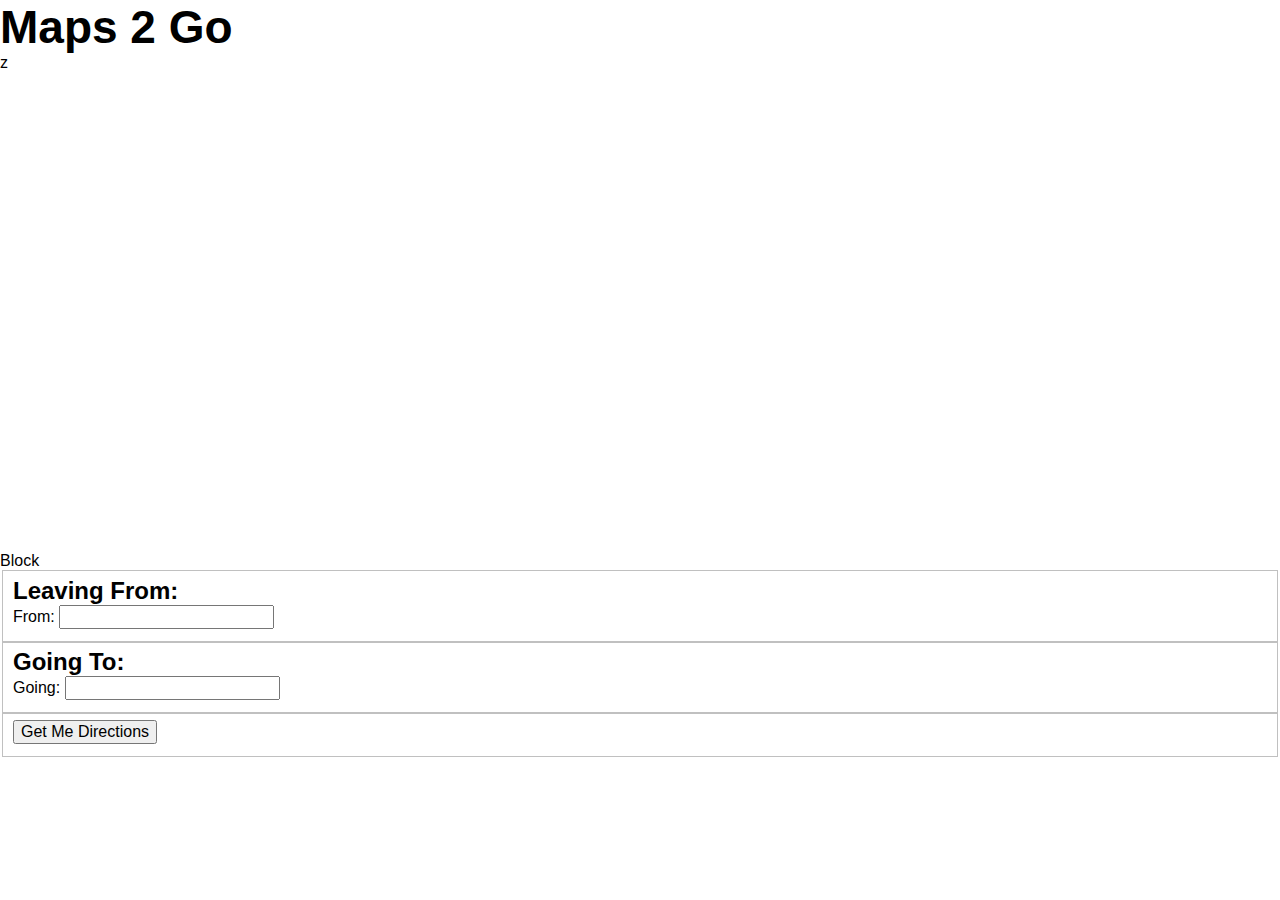
==== index.html @ d12c499a "changes" ====
<!DOCTYPE html>
<html lang="en">
<head>
    <meta charset="UTF-8">
    <meta name="viewport" content="width=device-width, initial-scale=1.0">
    <meta http-equiv="X-UA-Compatible" content="ie=edge">
    <link rel="stylesheet" href="https://use.fontawesome.com/releases/v5.2.0/css/all.css" integrity="sha384-hWVjflwFxL6sNzntih27bfxkr27PmbbK/iSvJ+a4+0owXq79v+lsFkW54bOGbiDQ"
        crossorigin="anonymous">
    <link rel="stylesheet" href="styles/style.css">
    <script src="http://js.api.here.com/v3/3.0/mapsjs-core.js" type="text/javascript" charset="utf-8"></script>
    <script src="http://js.api.here.com/v3/3.0/mapsjs-service.js" type="text/javascript" charset="utf-8"></script>
</head>
<body>
    <main>
        <header>
            <h1>Maps 2 Go</h1>
        </header>z
        <div style="width: 640px; height: 480px" id="mapContainer"></div>
        <div id="alert-placeholder">Block</div>
        <form action="">
            <fieldset class="leavingFrom">
                <h2>Leaving From:</h2>
                <label for="leaving_from">From:</label>
                <input id="leaving_from" onkeydown="fromLoc()" type="text">
            </fieldset>
            <fieldset class="goingTo">
                <h2>Going To:</h2>
                <label for="going_to">Going:</label>
                <input id="going_to"  onkeyup="toLoc()" type="text">
            </fieldset>
            <fieldset class="submitButton">
                <div class="submit-container">
                    <input type="submit" id="directionBtn" onclick="getDirection()" value="Get Me Directions">
                </div>
                <!-- <div class="clear-button">
                    <button>Clear Selection</button>
                </div> -->
            </fieldset>
        </form>
        <div id="dataBlock"></div>
        <section class="results">
            <!-- we want the result output here -->
        </section>
        <section class="action" id='result'>
            <!--   <h1>PATIENT IS IN CRITICAL CONDITION</h1> // value 1-8 -->
        </section>
        <!--<section class="action">
            <h2>PATIENT IS IN MEDIUM LEVEL RISK</h2> //value 8-12
        </section>
        <section class="action">
            <h3>PATIENT IS IN LOW LEVEL RISK</h3> //value 12-15
        </section> -->
    </main>
    <script src="https://cdnjs.cloudflare.com/ajax/libs/jquery/2.1.4/jquery.js"></script>
    <script src="script.js"></script>
    <script src="js/jquery-ui-1.9.2.custom.min.js" type="text/javascript" charset="utf-8"></script>
    <script>
    //>Map Object
    // Initialize the platform object:
    var platform = new H.service.Platform({
    'app_id': 'GcFeBFxSQy59KaIwNGNT',
    'app_code': 'hUm4bhECAqoXGLXd7TV1Xw'
    });

    // Obtain the default map types from the platform object
    var maptypes = platform.createDefaultLayers();

    // Instantiate (and display) a map object:
    var map = new H.Map(
    document.getElementById('mapContainer'),
    maptypes.normal.map,
    {
      zoom: 10,
      center: { lng: 13.4, lat: 52.51 }
    });
    //>End of Map Object
    var availableTags = [];
    var availableTags2 = [];

    //AJAX Request to Here.com
    function fromLoc(){
      availableTags = [];
      fromTxt = document.getElementById('leaving_from').value;

        $.ajax({
        dataType: 'json',
        url: "https://autocomplete.geocoder.api.here.com/6.2/suggest.json?app_id=GcFeBFxSQy59KaIwNGNT&app_code=hUm4bhECAqoXGLXd7TV1Xw&query="+fromTxt+"&maxresults=10",
        type: "GET",
        success: function (data) {
          console.log(data);
          var i;

          for (i = 0; i < data.suggestions.length; i++) {
            availableTags.push(data.suggestions[i].label);
          }

          $( "#leaving_from" ).autocomplete({
            source: availableTags
          });
          //document.getElementById('dataBlock').innerHTML = 'test';
          //  document.getElementById('dataBlock').innerHTML = jsonObj;

        },
        error: function (xhr, textStatus, errorThrown) {
          //No Result found
        }
        });
      }

    

      function toLoc(){
        availableTags2 = [];
        fromTxt = document.getElementById('going_to').value;

          $.ajax({
          dataType: 'json',
          url: "https://autocomplete.geocoder.api.here.com/6.2/suggest.json?app_id=GcFeBFxSQy59KaIwNGNT&app_code=hUm4bhECAqoXGLXd7TV1Xw&query="+fromTxt+"&maxresults=10",
          type: "GET",
          success: function (data) {
            console.log(data);
            var i;
            for (i = 0; i < data.suggestions.length; i++) {
              availableTags2.push(data.suggestions[i].label);
            }
            //document.getElementById('dataBlock').innerHTML = 'test';
            //  document.getElementById('dataBlock').innerHTML = jsonObj;
            $( "#going_to" ).autocomplete({
              source: availableTags2
            });
          },
          error: function (xhr, textStatus, errorThrown) {
            //No Result found
          }
          });
        }
    //End of Ajax Request to here.com
      //Click Function work Start
      function getDirection(){
        var loc1 = document.getElementById('leaving_from').value;
        var loc2 = document.getElementById('going_to').value;
        $.ajax({
            url: 'https://geocoder.api.here.com/6.2/geocode.json',
            type: 'GET',
            dataType: 'jsonp',
            jsonp: 'jsoncallback',
            data: {
              searchtext: loc1,
              app_id: 'GcFeBFxSQy59KaIwNGNT',
              app_code: 'hUm4bhECAqoXGLXd7TV1Xw',
              gen: '9'
            },
            success: function (data) {
              var fromLat = data.Response.View[0].Result[0].Location.DisplayPosition.Latitude;
              var fromLang = data.Response.View[0].Result[0].Location.DisplayPosition.Longitude;
            }
          });

          $.ajax({
              url: 'https://geocoder.api.here.com/6.2/geocode.json',
              type: 'GET',
              dataType: 'jsonp',
              jsonp: 'jsoncallback',
              data: {
                searchtext: loc2,
                app_id: 'GcFeBFxSQy59KaIwNGNT',
                app_code: 'hUm4bhECAqoXGLXd7TV1Xw',
                gen: '9'
              },
              success: function (data) {
                var toLat = data.Response.View[0].Result[0].Location.DisplayPosition.Latitude;
                var toLang = data.Response.View[0].Result[0].Location.DisplayPosition.Longitude;
              }
          });


          //Code for Directions

          $.ajax({
            url: 'https://route.api.here.com/routing/7.2/calculateroute.json',
            type: 'GET',
            dataType: 'jsonp',
            jsonp: 'jsoncallback',
            data: {
            waypoint0: '52.5160,13.3779',
            waypoint1: '52.5206,13.3862',
            mode: 'fastest;car;traffic:enabled',
            app_id: 'devportal-demo-20180625',
            app_code: '9v2BkviRwi9Ot26kp2IysQ',
            departure: 'now'
          },
          success: function (data) {
            console.log('Direction Data : '+ JSON.stringify(data));
          }
          });


      }
      //End of Click Function
      //Autocomplete Code
    $( function() {
    } );
    //End of Autocomplete


  </script>
</body>
</html>
---- styles/style.css ----
article, aside, details, figcaption, figure, footer, header, hgroup, nav, section, summary {
  display: block; }

audio, canvas, video {
  display: inline-block; }

audio:not([controls]) {
  display: none;
  height: 0; }

[hidden] {
  display: none; }

html {
  font-family: sans-serif;
  -webkit-text-size-adjust: 100%;
  -ms-text-size-adjust: 100%; }

a:focus {
  outline: thin dotted; }

a:active, a:hover {
  outline: 0; }

h1 {
  font-size: 2em; }

abbr[title] {
  border-bottom: 1px dotted; }

b, strong {
  font-weight: 700; }

dfn {
  font-style: italic; }

mark {
  background: #ff0;
  color: #000; }

code, kbd, pre, samp {
  font-family: monospace, serif;
  font-size: 1em; }

pre {
  white-space: pre-wrap;
  word-wrap: break-word; }

q {
  quotes: \201C \201D \2018 \2019; }

small {
  font-size: 80%; }

sub, sup {
  font-size: 75%;
  line-height: 0;
  position: relative;
  vertical-align: baseline; }

sup {
  top: -.5em; }

sub {
  bottom: -.25em; }

img {
  border: 0; }

svg:not(:root) {
  overflow: hidden; }

fieldset {
  border: 1px solid silver;
  margin: 0 2px;
  padding: .35em .625em .75em; }

button, input, select, textarea {
  font-family: inherit;
  font-size: 100%;
  margin: 0; }

button, input {
  line-height: normal; }

button, html input[type=button], input[type=reset], input[type=submit] {
  -webkit-appearance: button;
  cursor: pointer; }

button[disabled], input[disabled] {
  cursor: default; }

input[type=checkbox], input[type=radio] {
  -webkit-box-sizing: border-box;
  box-sizing: border-box;
  padding: 0; }

input[type=search] {
  -webkit-appearance: textfield;
  -moz-box-sizing: content-box;
  -webkit-box-sizing: content-box;
  box-sizing: content-box; }

input[type=search]::-webkit-search-cancel-button, input[type=search]::-webkit-search-decoration {
  -webkit-appearance: none; }

textarea {
  overflow: auto;
  vertical-align: top; }

table {
  border-collapse: collapse;
  border-spacing: 0; }

body, figure {
  margin: 0; }

legend, button::-moz-focus-inner, input::-moz-focus-inner {
  border: 0;
  padding: 0; }

.clearfix:after {
  visibility: hidden;
  display: block;
  font-size: 0;
  content: '';
  clear: both;
  height: 0; }

* {
  -moz-box-sizing: border-box;
  -webkit-box-sizing: border-box;
  box-sizing: border-box; }

html {
  font-size: 62.5%; }

body {
  font-family: sans-serif;
  font-size: 1.6rem; }

h1, h2, h3, h4, h5, h6, ul {
  margin: 0;
  padding: 0; }

h1 {
  font-family: Helvetica, sans-serif;
  font-size: 4.6rem; }
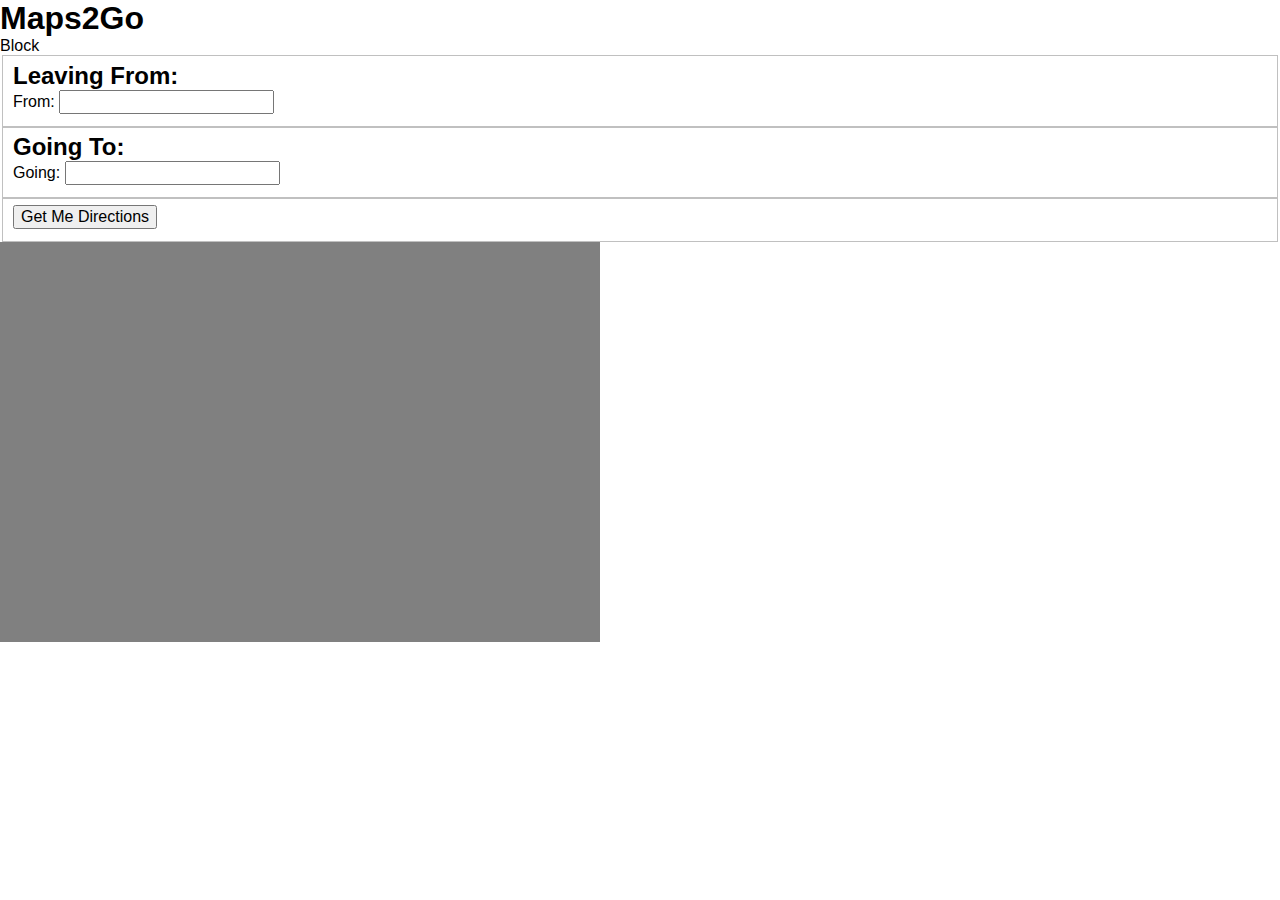
==== commit dc8f0b6f: "added functionality" ====
--- a/index.html
+++ b/index.html
@@ -9,13 +9,19 @@
     <link rel="stylesheet" href="styles/style.css">
     <script src="http://js.api.here.com/v3/3.0/mapsjs-core.js" type="text/javascript" charset="utf-8"></script>
     <script src="http://js.api.here.com/v3/3.0/mapsjs-service.js" type="text/javascript" charset="utf-8"></script>
+
+    <link rel="stylesheet" type="text/css" href="https://js.api.here.com/v3/3.0/mapsjs-ui.css" />
+    <script type="text/javascript" src="https://js.api.here.com/v3/3.0/mapsjs-core.js"></script>
+    <script type="text/javascript" src="https://js.api.here.com/v3/3.0/mapsjs-service.js"></script>
+    <script type="text/javascript" src="https://js.api.here.com/v3/3.0/mapsjs-ui.js"></script>
+    <script type="text/javascript" src="https://js.api.here.com/v3/3.0/mapsjs-mapevents.js"></script>
 </head>
 <body>
     <main>
         <header>
-            <h1>Maps 2 Go</h1>
-        </header>z
-        <div style="width: 640px; height: 480px" id="mapContainer"></div>
+            <h1>Maps2Go</h1>
+        </header>
+
         <div id="alert-placeholder">Block</div>
         <form action="">
             <fieldset class="leavingFrom">
@@ -23,6 +29,10 @@
                 <label for="leaving_from">From:</label>
                 <input id="leaving_from" onkeydown="fromLoc()" type="text">
             </fieldset>
+            <input type="hidden" name="fromLocHiddenLat" id='fromLocLat'>
+            <input type="hidden" name="toLocHiddenLat" id='toLocLat'>
+            <input type="hidden" name="fromLocHiddenLong" id='fromLocLong'>
+            <input type="hidden" name="toLocHiddenLong" id='toLocLong'>
             <fieldset class="goingTo">
                 <h2>Going To:</h2>
                 <label for="going_to">Going:</label>
@@ -51,6 +61,13 @@
             <h3>PATIENT IS IN LOW LEVEL RISK</h3> //value 12-15
         </section> -->
     </main>
+
+    <div id="map" style="width: 600px; height: 400px; background: grey"></div>
+    <div id="panel" style="width: 600px;"></div>
+    <script type="text/javascript" src='js/app.js'></script>
+
+
+
     <script src="https://cdnjs.cloudflare.com/ajax/libs/jquery/2.1.4/jquery.js"></script>
     <script src="script.js"></script>
     <script src="js/jquery-ui-1.9.2.custom.min.js" type="text/javascript" charset="utf-8"></script>
@@ -61,10 +78,8 @@
     'app_id': 'GcFeBFxSQy59KaIwNGNT',
     'app_code': 'hUm4bhECAqoXGLXd7TV1Xw'
     });
-
     // Obtain the default map types from the platform object
     var maptypes = platform.createDefaultLayers();
-
     // Instantiate (and display) a map object:
     var map = new H.Map(
     document.getElementById('mapContainer'),
@@ -76,12 +91,10 @@
     //>End of Map Object
     var availableTags = [];
     var availableTags2 = [];
-
     //AJAX Request to Here.com
     function fromLoc(){
       availableTags = [];
       fromTxt = document.getElementById('leaving_from').value;
-
         $.ajax({
         dataType: 'json',
         url: "https://autocomplete.geocoder.api.here.com/6.2/suggest.json?app_id=GcFeBFxSQy59KaIwNGNT&app_code=hUm4bhECAqoXGLXd7TV1Xw&query="+fromTxt+"&maxresults=10",
@@ -106,8 +119,6 @@
         }
         });
       }
-
-    
 
       function toLoc(){
         availableTags2 = [];
@@ -134,8 +145,11 @@
           }
           });
         }
-    //End of Ajax Request to here.com
+      //End of Ajax Request to here.com
       //Click Function work Start
+
+
+
       function getDirection(){
         var loc1 = document.getElementById('leaving_from').value;
         var loc2 = document.getElementById('going_to').value;
@@ -153,6 +167,9 @@
             success: function (data) {
               var fromLat = data.Response.View[0].Result[0].Location.DisplayPosition.Latitude;
               var fromLang = data.Response.View[0].Result[0].Location.DisplayPosition.Longitude;
+              $('#fromLocLat').val(fromLat);
+              $('#fromLocLong').val(fromLang);
+
             }
           });
 
@@ -170,13 +187,16 @@
               success: function (data) {
                 var toLat = data.Response.View[0].Result[0].Location.DisplayPosition.Latitude;
                 var toLang = data.Response.View[0].Result[0].Location.DisplayPosition.Longitude;
+                $('#toLocLat').val(toLat);
+                $('#toLocLong').val(toLang);
+
               }
           });
 
 
           //Code for Directions
 
-          $.ajax({
+          /*$.ajax({
             url: 'https://route.api.here.com/routing/7.2/calculateroute.json',
             type: 'GET',
             dataType: 'jsonp',
@@ -192,7 +212,9 @@
           success: function (data) {
             console.log('Direction Data : '+ JSON.stringify(data));
           }
-          });
+        }); */
+calculateRouteFromAtoB (platform);
+        
 
 
       }
@@ -202,7 +224,6 @@
     } );
     //End of Autocomplete
 
-
   </script>
 </body>
 </html>
--- a/styles/style.css
+++ b/styles/style.css
@@ -144,5 +144,10 @@
   padding: 0; }
 
 h1 {
-  font-family: Helvetica, sans-serif;
-  font-size: 4.6rem; }
+  font-family: Helvetica, sans-serif; }
+
+  .ui-autocomplete {
+    background: white;
+    border: 2px solid black;
+    max-width: 400px;
+}
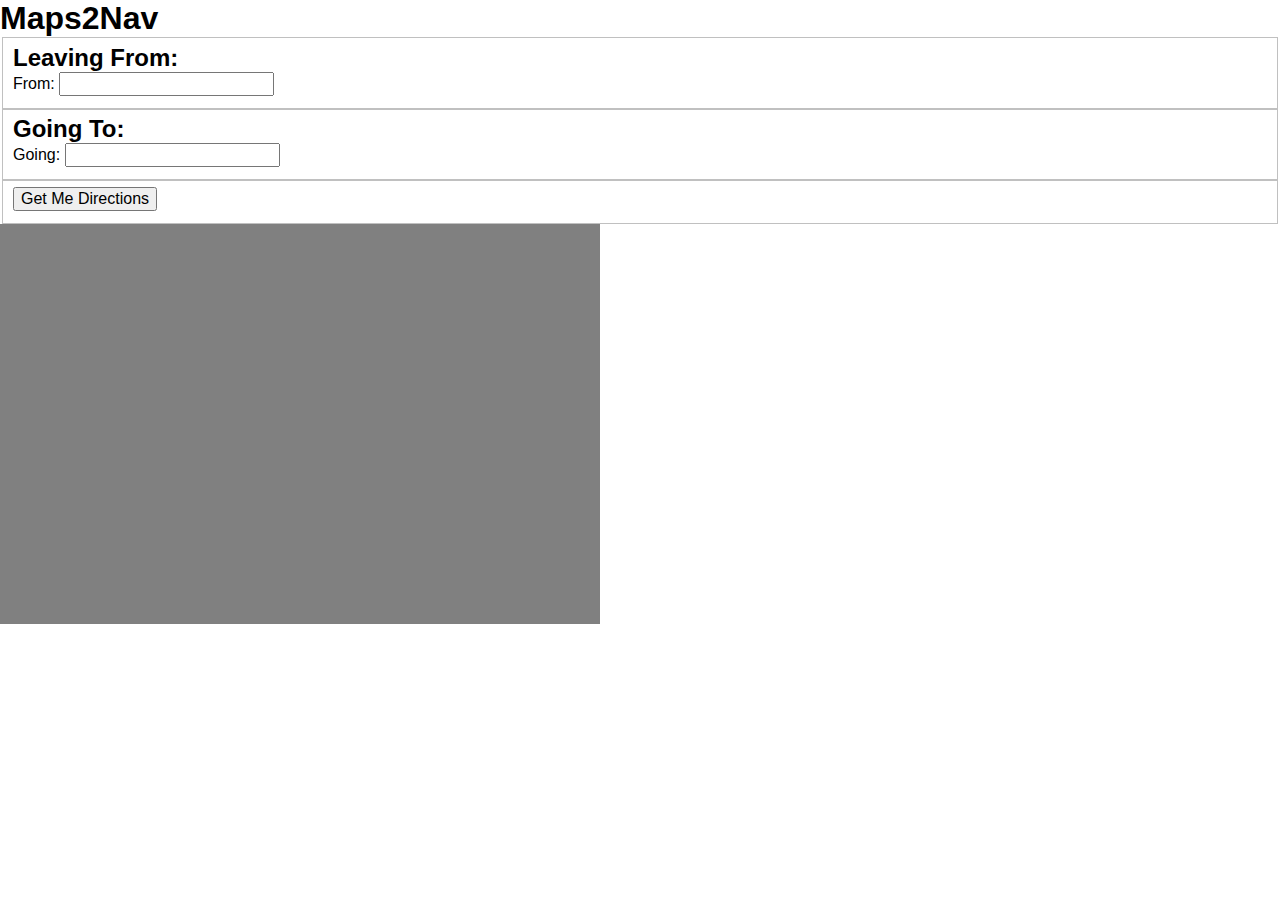
==== commit ff7a4d18: "changes to icons" ====
--- a/index.html
+++ b/index.html
@@ -19,10 +19,10 @@
 <body>
     <main>
         <header>
-            <h1>Maps2Go</h1>
+            <h1>Maps2Nav</h1>
         </header>
 
-        <div id="alert-placeholder">Block</div>
+       <!--  <div id="alert-placeholder">Block</div> -->
         <form action="">
             <fieldset class="leavingFrom">
                 <h2>Leaving From:</h2>
@@ -48,7 +48,7 @@
             </fieldset>
         </form>
         <div id="dataBlock"></div>
-        <section class="results">
+       <!--  <section class="results">
             <!-- we want the result output here -->
         </section>
         <section class="action" id='result'>
--- a/styles/style.css
+++ b/styles/style.css
@@ -145,9 +145,3 @@
 
 h1 {
   font-family: Helvetica, sans-serif; }
-
-  .ui-autocomplete {
-    background: white;
-    border: 2px solid black;
-    max-width: 400px;
-}
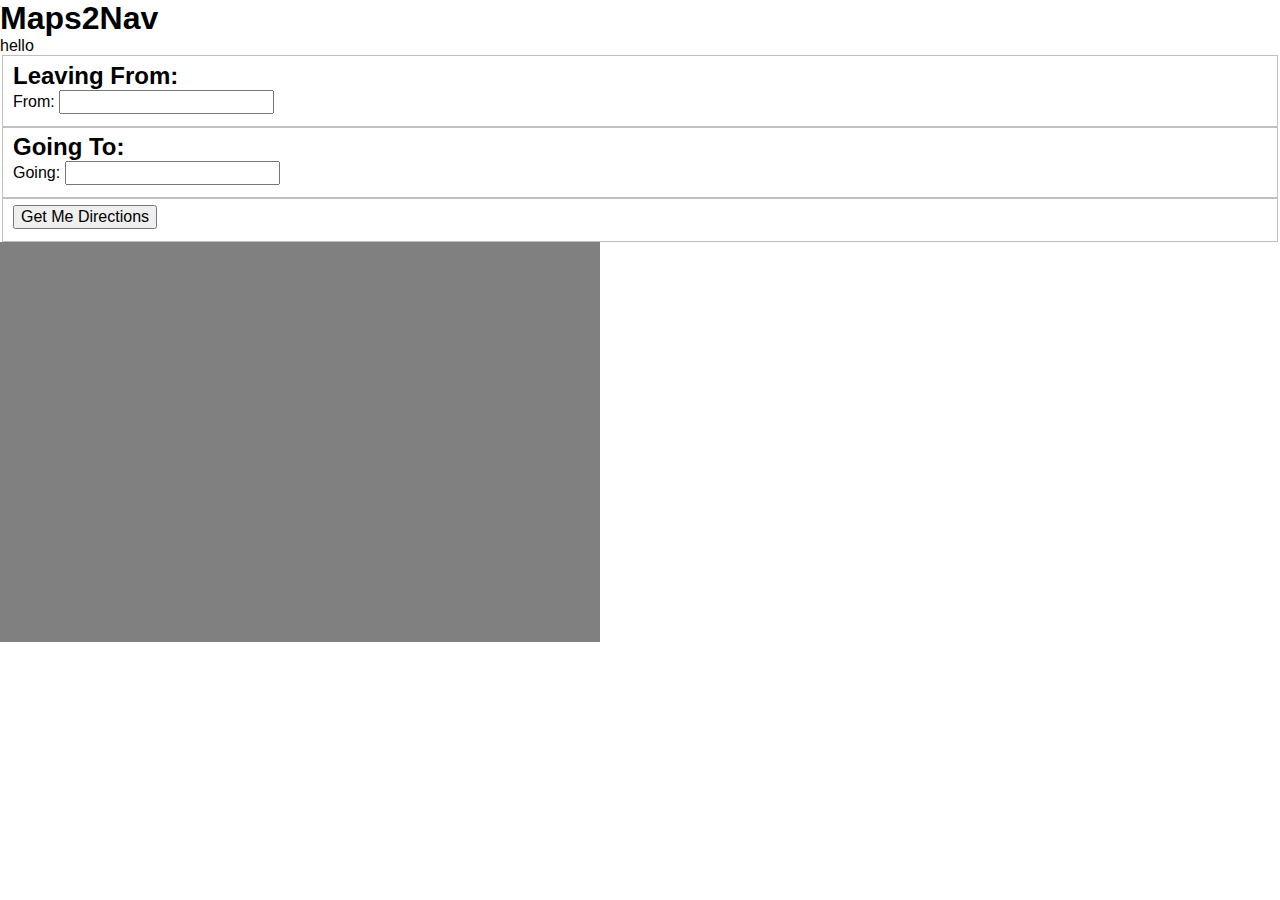
==== commit 57fa5e78: "header" ====
--- a/index.html
+++ b/index.html
@@ -21,6 +21,10 @@
         <header>
             <h1>Maps2Nav</h1>
         </header>
+
+        <header>hello</header>
+
+        <h1></h1>
 
        <!--  <div id="alert-placeholder">Block</div> -->
         <form action="">
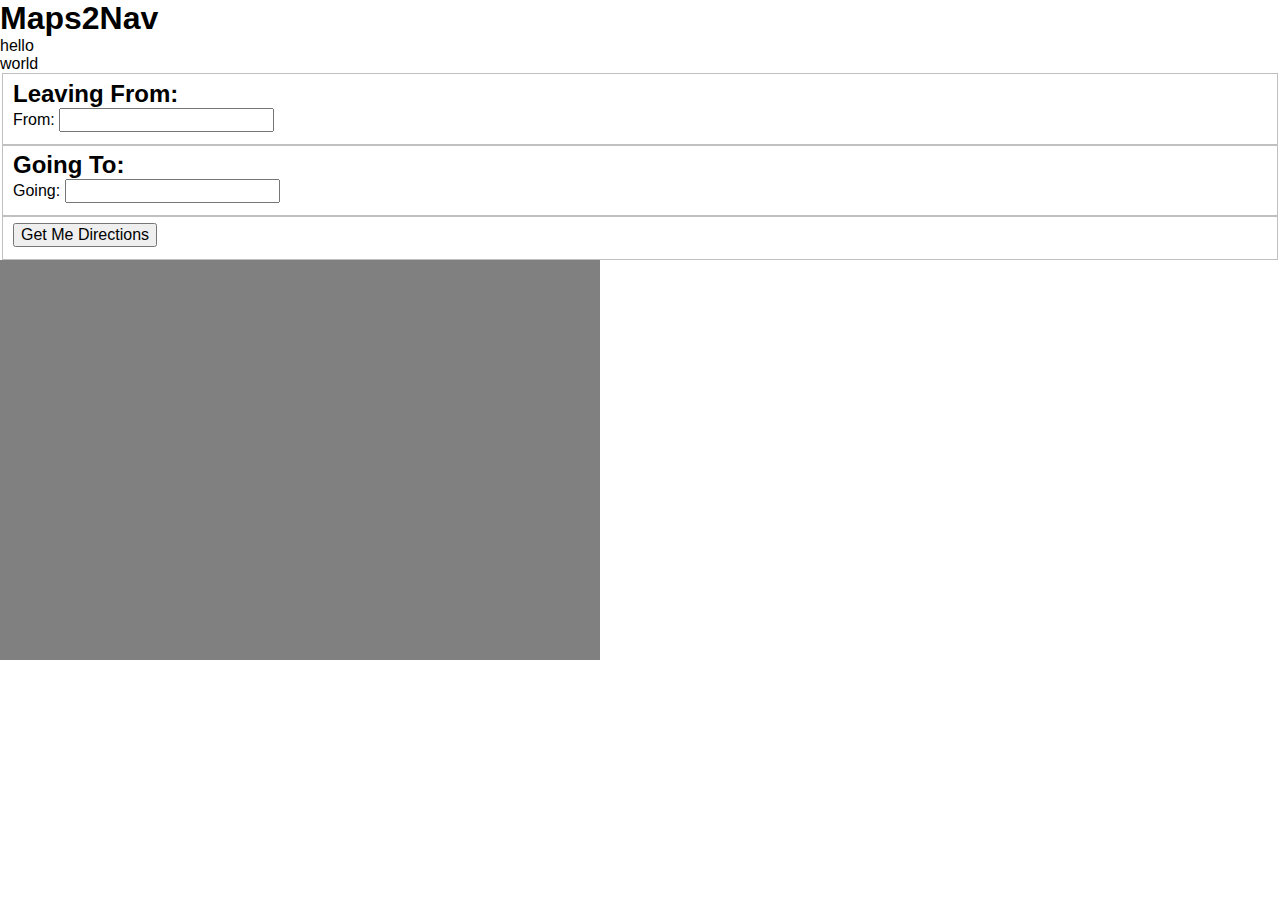
==== commit 949b008c: "world" ====
--- a/index.html
+++ b/index.html
@@ -23,6 +23,7 @@
         </header>
 
         <header>hello</header>
+        <header>world</header>
 
         <h1></h1>
 
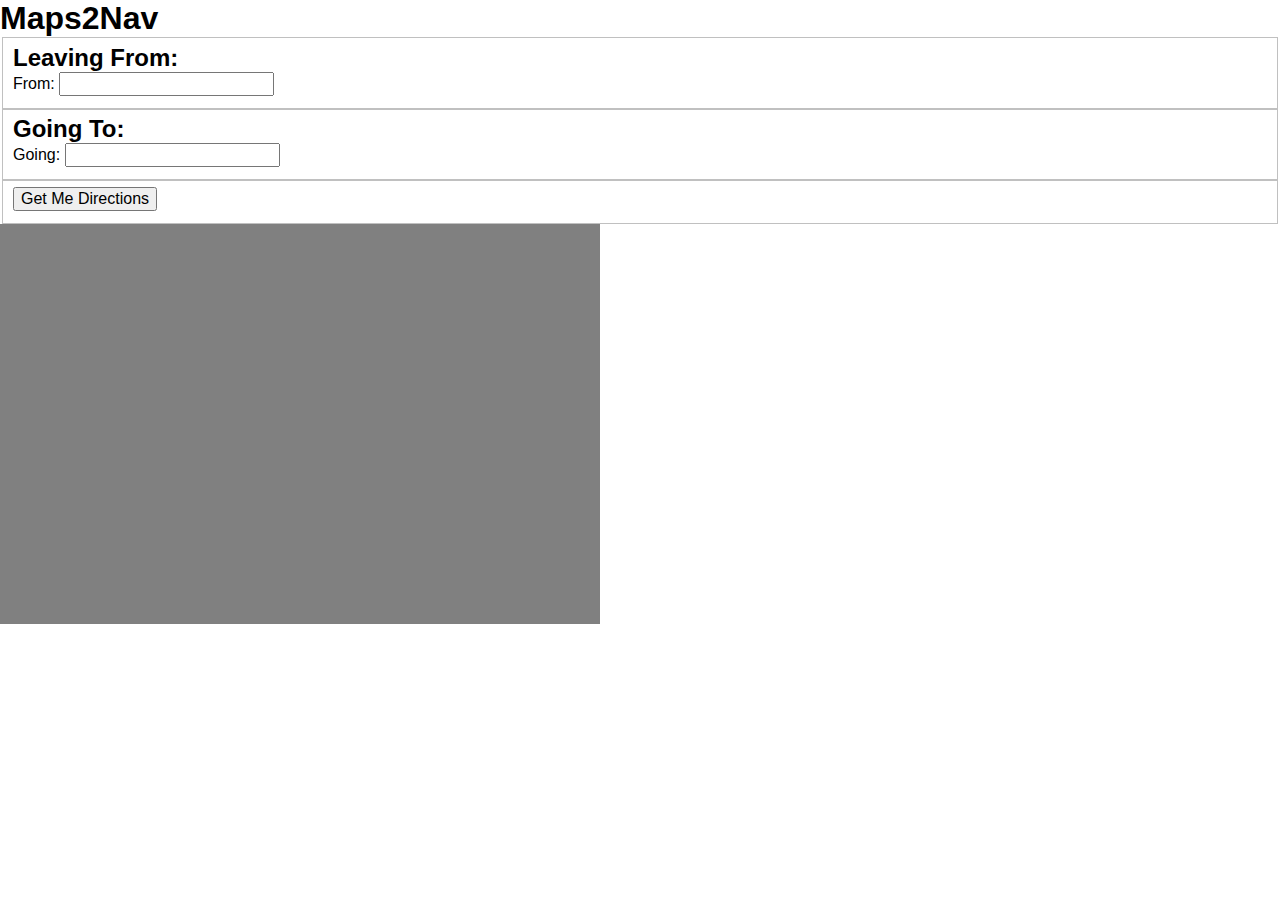
==== commit af8f9605: "changes to style" ====
--- a/index.html
+++ b/index.html
@@ -21,11 +21,6 @@
         <header>
             <h1>Maps2Nav</h1>
         </header>
-
-        <header>hello</header>
-        <header>world</header>
-
-        <h1></h1>
 
        <!--  <div id="alert-placeholder">Block</div> -->
         <form action="">
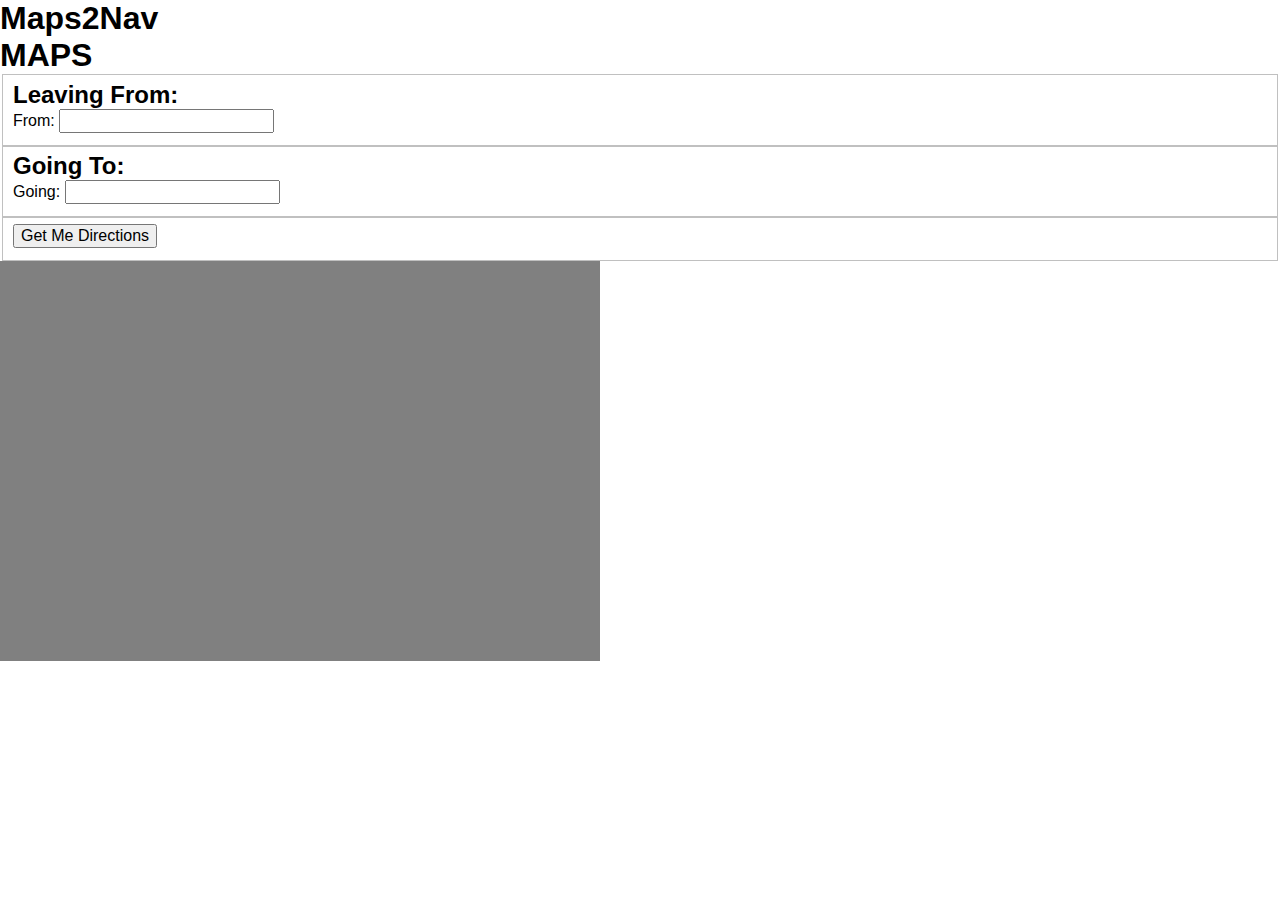
==== commit fdc57e5e: "maps added header" ====
--- a/index.html
+++ b/index.html
@@ -20,6 +20,7 @@
     <main>
         <header>
             <h1>Maps2Nav</h1>
+            <h1>MAPS</h1>
         </header>
 
        <!--  <div id="alert-placeholder">Block</div> -->
